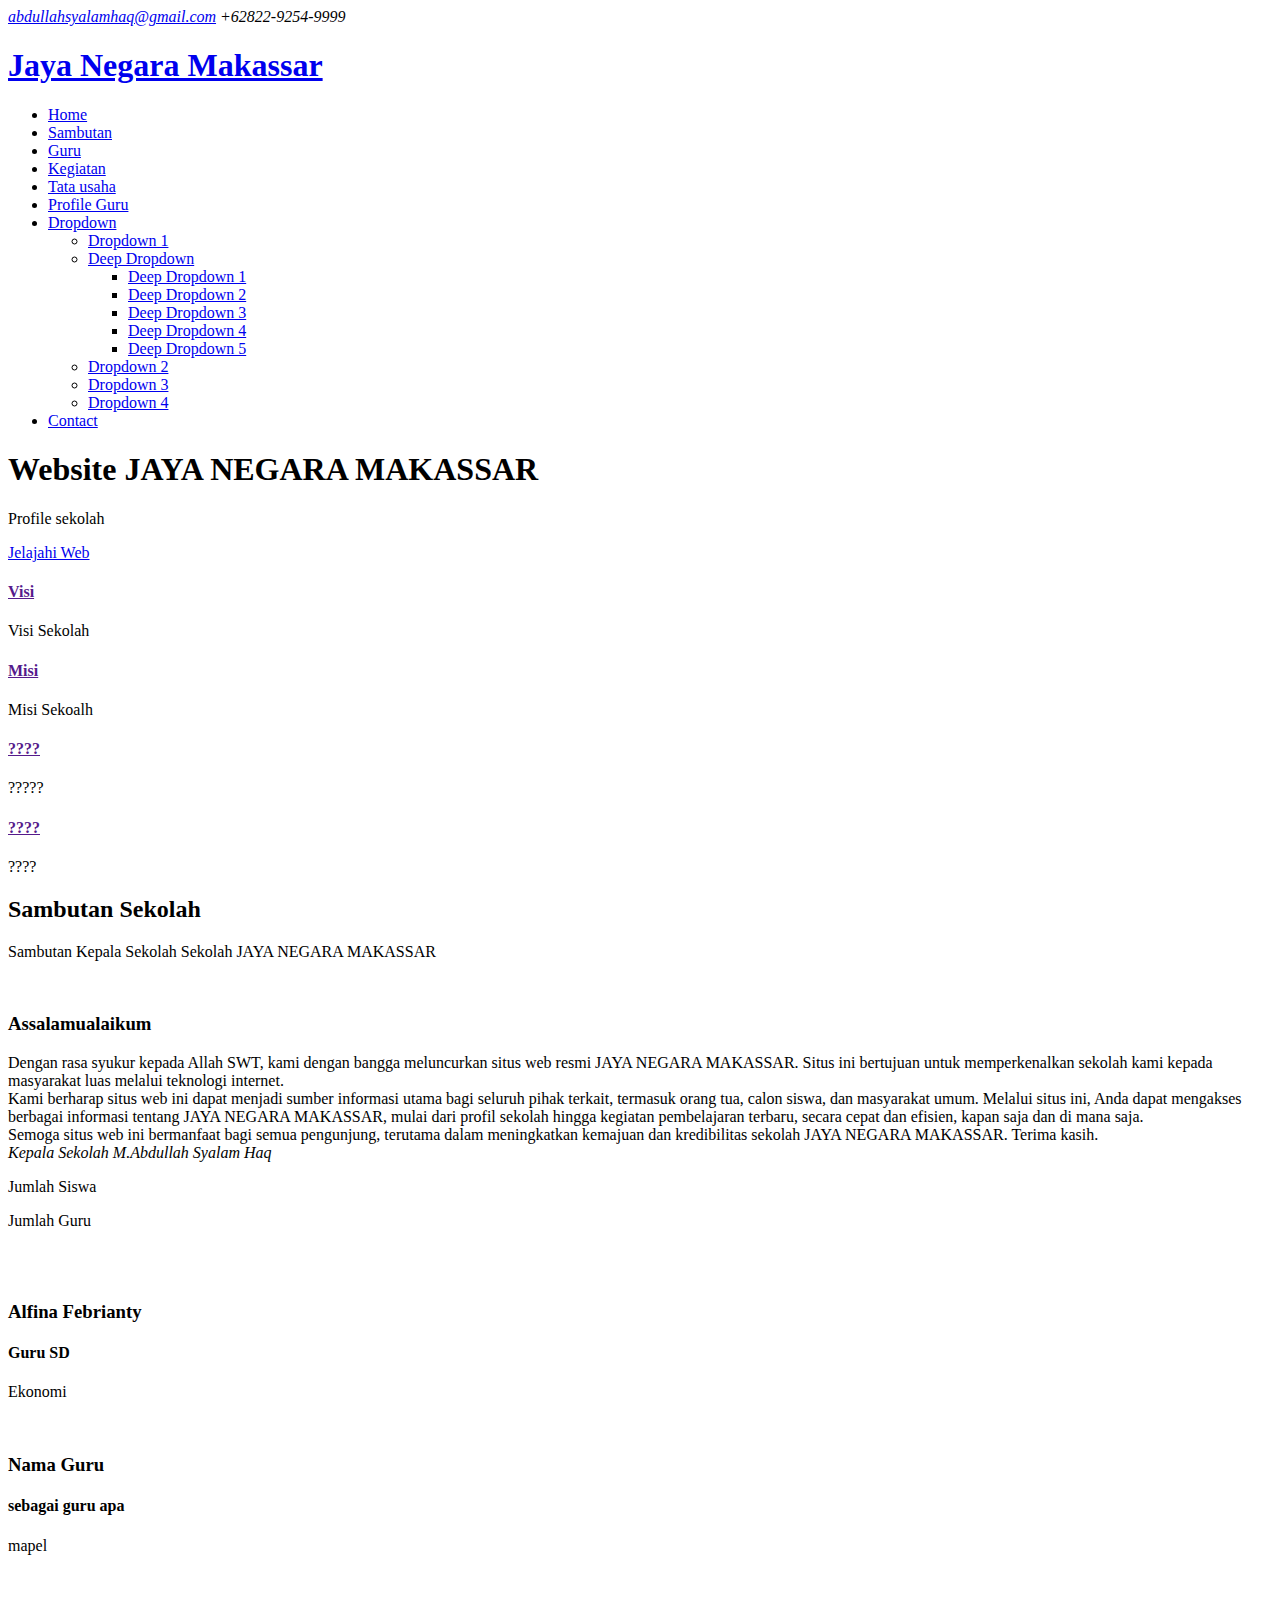
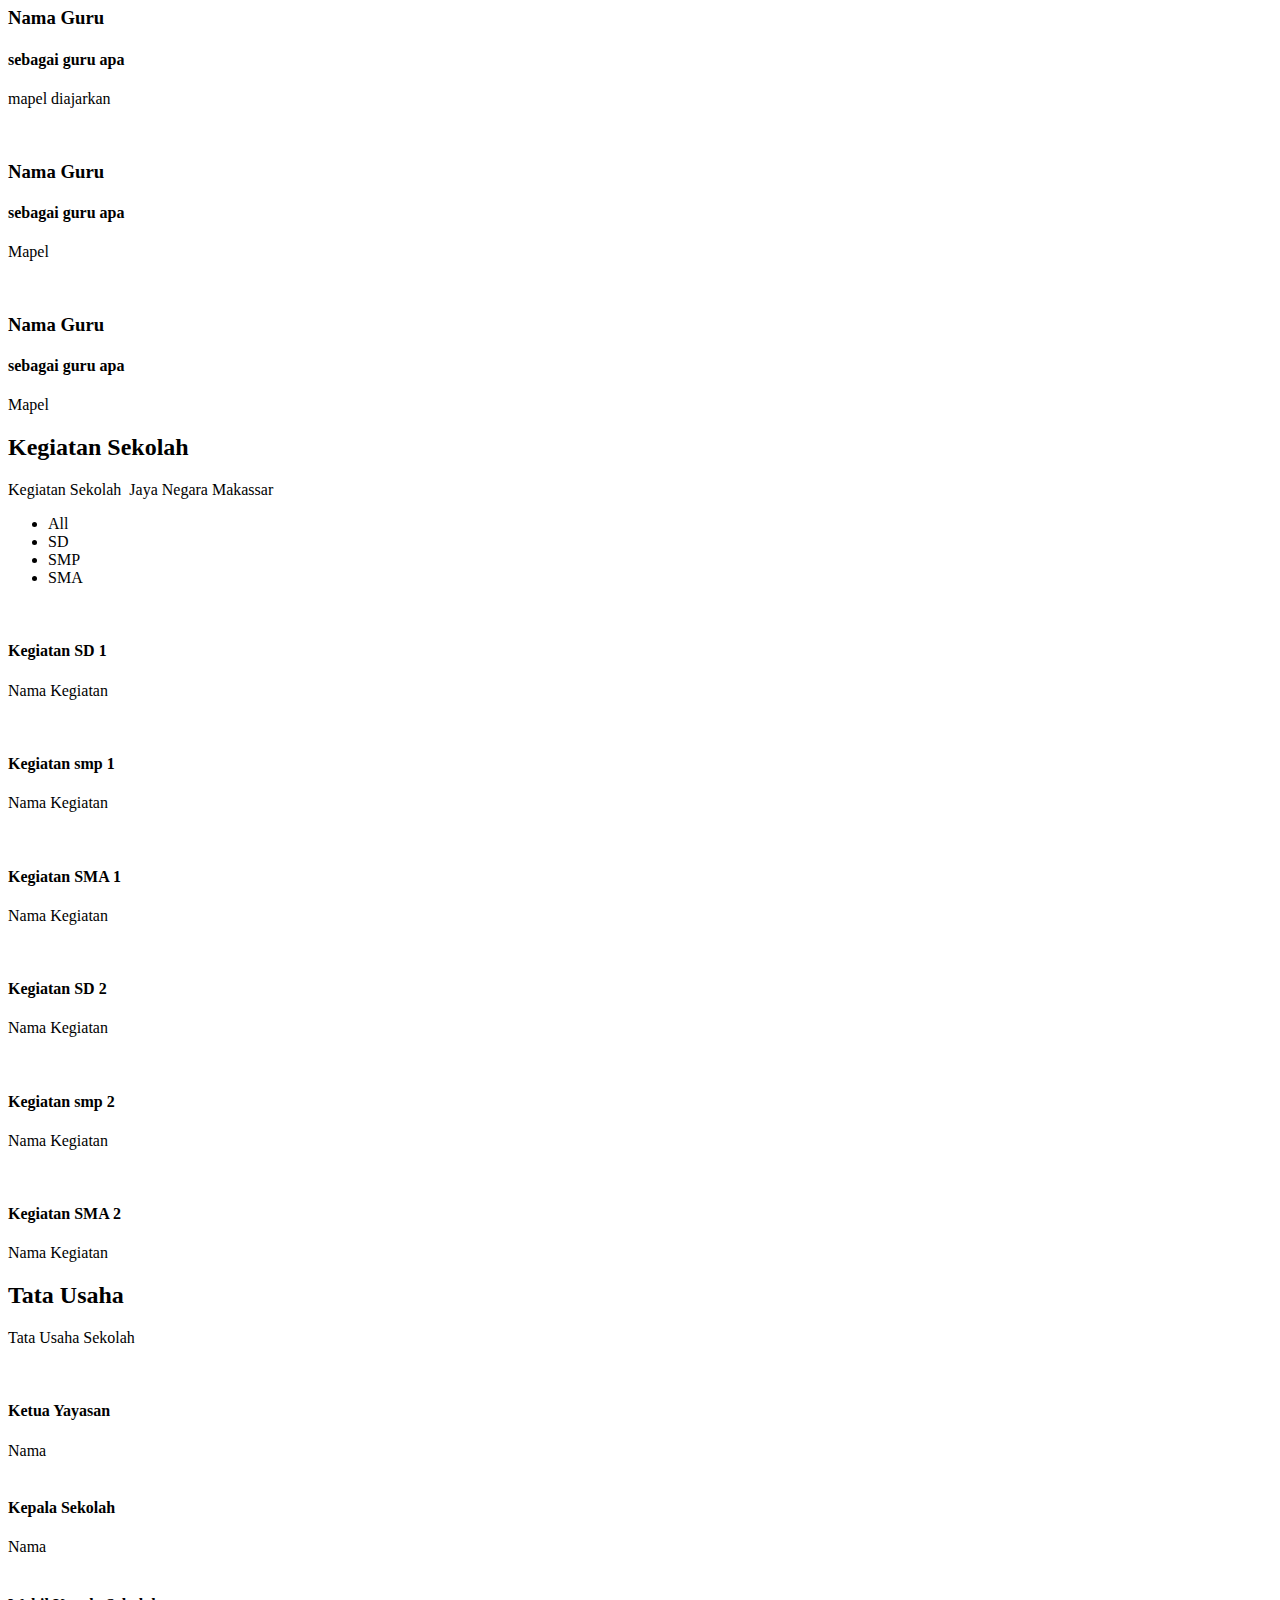
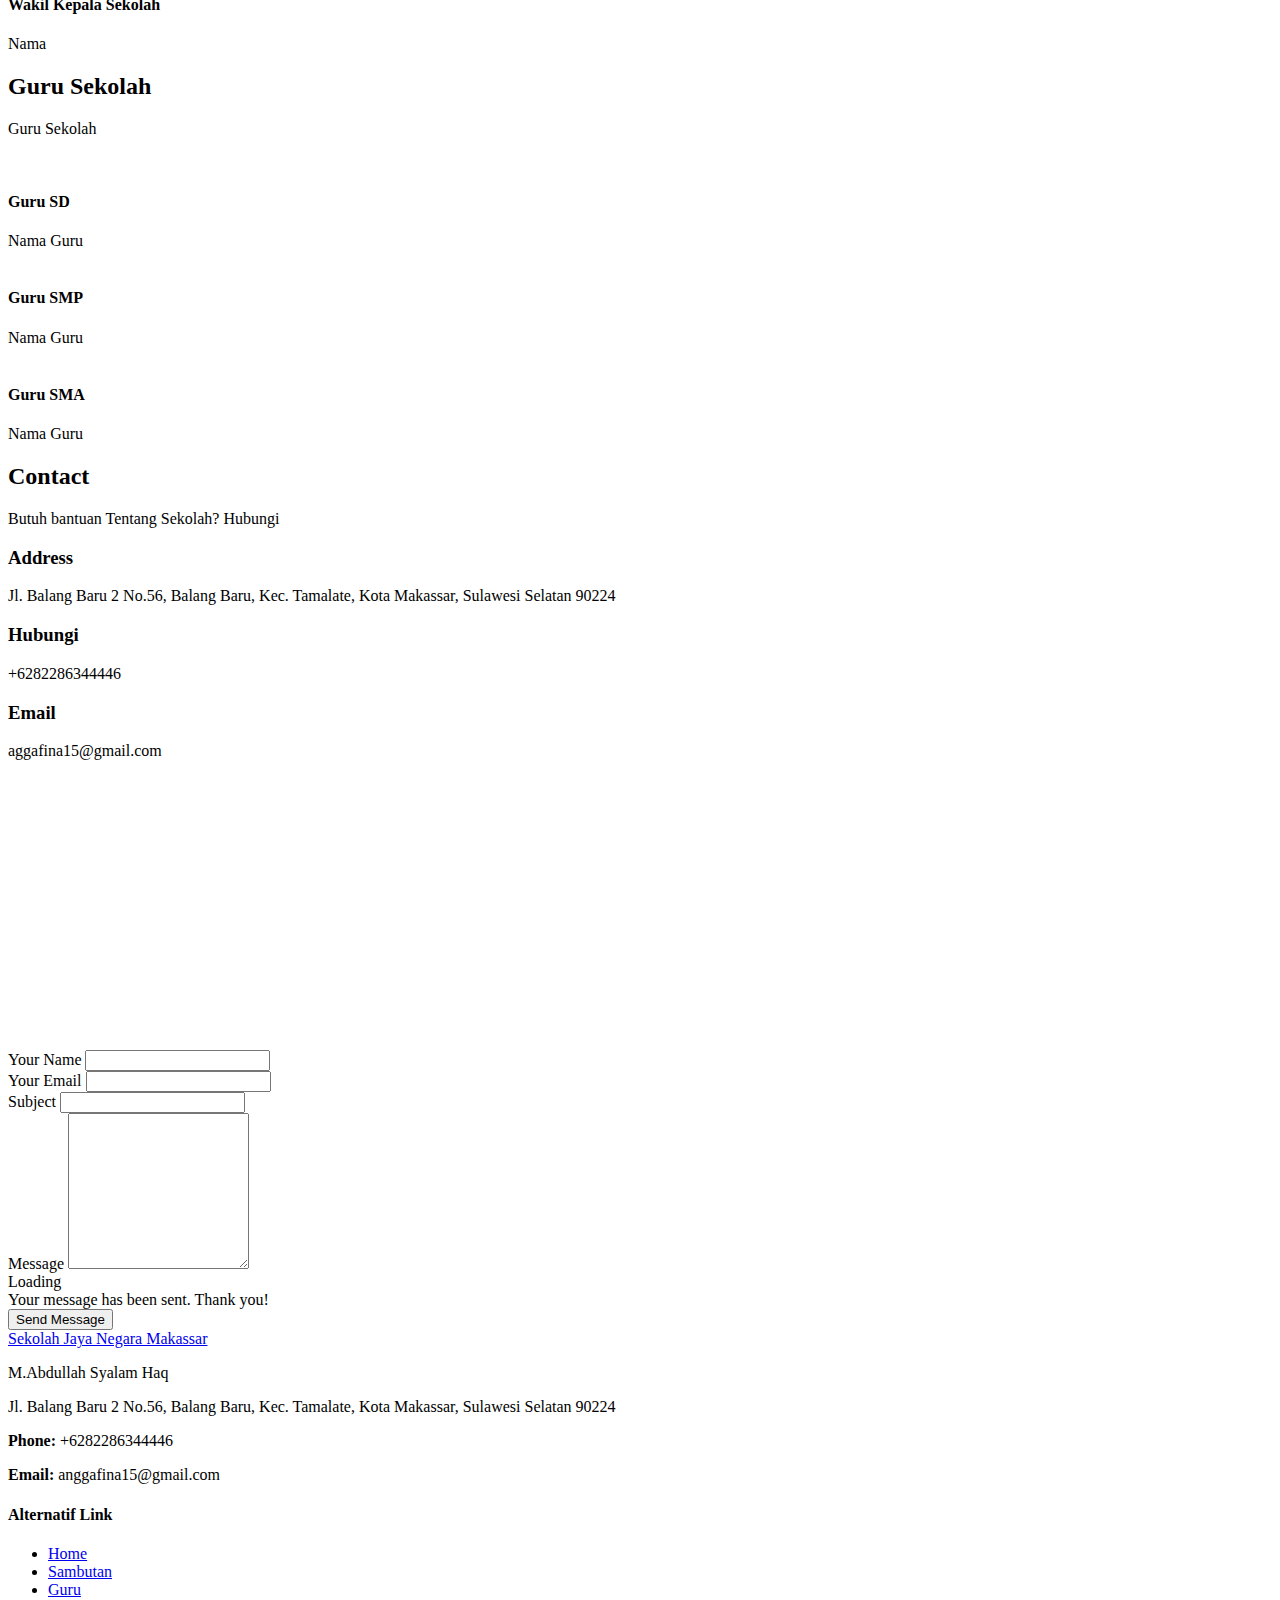
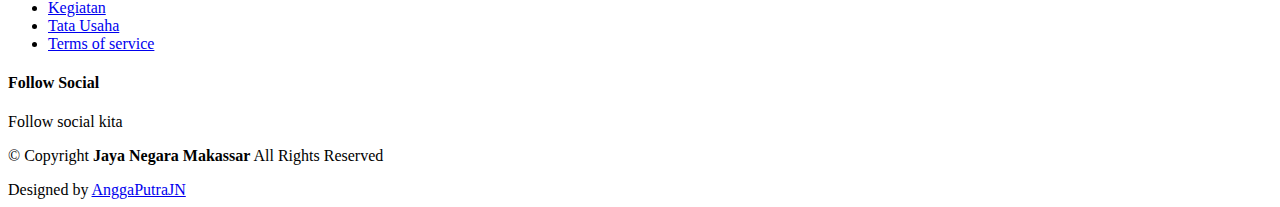
==== index.html @ d6e69dfc "index.html" ====
<!DOCTYPE html>
<html lang="en">

<head>
  <meta charset="utf-8">
  <meta content="width=device-width, initial-scale=1.0" name="viewport">
  <title>Jaya Negara Makassar</title>
  <meta name="description" content="">
  <meta name="keywords" content="">

  <!-- Favicons -->
  <link href="assets/img/favicon.png" rel="icon">
  <link href="assets/img/apple-touch-icon.png" rel="apple-touch-icon">

  <!-- Fonts -->
  <link href="https://fonts.googleapis.com" rel="preconnect">
  <link href="https://fonts.gstatic.com" rel="preconnect" crossorigin>
  <link href="https://fonts.googleapis.com/css2?family=Roboto:ital,wght@0,100;0,300;0,400;0,500;0,700;0,900;1,100;1,300;1,400;1,500;1,700;1,900&family=Open+Sans:ital,wght@0,300;0,400;0,500;0,600;0,700;0,800;1,300;1,400;1,500;1,600;1,700;1,800&family=Montserrat:ital,wght@0,100;0,200;0,300;0,400;0,500;0,600;0,700;0,800;0,900;1,100;1,200;1,300;1,400;1,500;1,600;1,700;1,800;1,900&display=swap" rel="stylesheet">

  <!-- Vendor CSS Files -->
  <link href="assets/vendor/bootstrap/css/bootstrap.min.css" rel="stylesheet">
  <link href="assets/vendor/bootstrap-icons/bootstrap-icons.css" rel="stylesheet">
  <link href="assets/vendor/aos/aos.css" rel="stylesheet">
  <link href="assets/vendor/glightbox/css/glightbox.min.css" rel="stylesheet">
  <link href="assets/vendor/swiper/swiper-bundle.min.css" rel="stylesheet">

  <!-- Main CSS File -->
  <link href="assets/css/main.css" rel="stylesheet">

  <!-- =======================================================
  * Template Name: BizLand
  * Template URL: https://bootstrapmade.com/bizland-bootstrap-business-template/
  * Updated: Aug 07 2024 with Bootstrap v5.3.3
  * Author: BootstrapMade.com
  * License: https://bootstrapmade.com/license/
  ======================================================== -->


<style>
  .jumlahorang {
    justify-content: center;
    align-items: center;
  }
</style>


</head>

<body class="index-page">

  <header id="header" class="header sticky-top">

    <div class="topbar d-flex align-items-center">
      <div class="container d-flex justify-content-center justify-content-md-between">
        <div class="contact-info d-flex align-items-center">
          <i class="bi bi-envelope d-flex align-items-center"><a href="mailto:abdullahsyalamhaq@gmail.com">abdullahsyalamhaq@gmail.com</a></i>
          <i class="bi bi-phone d-flex align-items-center ms-4"><span>+62822-9254-9999</span></i>
        </div>
        <div class="social-links d-none d-md-flex align-items-center">
          <a href="#" class="twitter"><i class="bi bi-twitter-x"></i></a>
          <a href="#" class="facebook"><i class="bi bi-facebook"></i></a>
          <a href="#" class="instagram"><i class="bi bi-instagram"></i></a>
          <a href="#" class="linkedin"><i class="bi bi-linkedin"></i></a>
        </div>
      </div>
    </div><!-- End Top Bar -->

    <div class="branding d-flex align-items-cente">

      <div class="container position-relative d-flex align-items-center justify-content-between">
        <a href="index.html" class="logo d-flex align-items-center">
          <!-- Uncomment the line below if you also wish to use an image logo -->
          <!-- <img src="assets/img/logo.png" alt=""> -->
          <h1 class="sitename">Jaya Negara Makassar</h1>
        </a>

        <nav id="navmenu" class="navmenu">
          <ul>
            <li><a href="#hero" class="active">Home</a></li>
            <li><a href="#about">Sambutan</a></li>
            <li><a href="#guru">Guru</a></li>
            <li><a href="#kegiatan">Kegiatan</a></li>
            <li><a href="#tatausaha">Tata usaha</a></li>
            <li><a href="#profileguru">Profile Guru</a></li>
            <li class="dropdown"><a href="#"><span>Dropdown</span> <i class="bi bi-chevron-down toggle-dropdown"></i></a>
              <ul>
                <li><a href="#">Dropdown 1</a></li>
                <li class="dropdown"><a href="#"><span>Deep Dropdown</span> <i class="bi bi-chevron-down toggle-dropdown"></i></a>
                  <ul>
                    <li><a href="#">Deep Dropdown 1</a></li>
                    <li><a href="#">Deep Dropdown 2</a></li>
                    <li><a href="#">Deep Dropdown 3</a></li>
                    <li><a href="#">Deep Dropdown 4</a></li>
                    <li><a href="#">Deep Dropdown 5</a></li>
                  </ul>
                </li>
                <li><a href="#">Dropdown 2</a></li>
                <li><a href="#">Dropdown 3</a></li>
                <li><a href="#">Dropdown 4</a></li>
              </ul>
            </li>
            <li><a href="#contact">Contact</a></li>
          </ul>
          <i class="mobile-nav-toggle d-xl-none bi bi-list"></i>
        </nav>

      </div>

    </div>

  </header>

  <main class="main">

    <!-- Hero Section -->
    <section id="hero" class="hero section light-background">

      <div class="container">
        <div class="row gy-4">
          <div class="col-lg-6 order-2 order-lg-1 d-flex flex-column justify-content-center" data-aos="zoom-out">
            <h1>Website <span>JAYA NEGARA MAKASSAR</span></h1>
            <p>Profile sekolah</p>
            <div class="d-flex">
              <a href="#about" class="btn-get-started">Jelajahi Web</a>
            </div>
          </div>
        </div>
      </div>

    </section><!-- /Hero Section -->

    <!-- Featured Services Section -->
    <section id="featured-services" class="featured-services section">

      <div class="container">

        <div class="row gy-4">

          <div class="col-xl-3 col-md-6 d-flex" data-aos="fade-up" data-aos-delay="100">
            <div class="service-item position-relative">
              <div class="icon"><i class="bi bi-activity icon"></i></div>
              <h4><a href="" class="stretched-link">Visi</a></h4>
              <p>Visi Sekolah</p>
            </div>
          </div><!-- End Service Item -->

          <div class="col-xl-3 col-md-6 d-flex" data-aos="fade-up" data-aos-delay="200">
            <div class="service-item position-relative">
              <div class="icon"><i class="bi bi-bounding-box-circles icon"></i></div>
              <h4><a href="" class="stretched-link">Misi</a></h4>
              <p>Misi Sekoalh</p>
            </div>
          </div><!-- End Service Item -->

          <div class="col-xl-3 col-md-6 d-flex" data-aos="fade-up" data-aos-delay="300">
            <div class="service-item position-relative">
              <div class="icon"><i class="bi bi-calendar4-week icon"></i></div>
              <h4><a href="" class="stretched-link">????</a></h4>
              <p>?????</p>
            </div>
          </div><!-- End Service Item -->

          <div class="col-xl-3 col-md-6 d-flex" data-aos="fade-up" data-aos-delay="400">
            <div class="service-item position-relative">
              <div class="icon"><i class="bi bi-broadcast icon"></i></div>
              <h4><a href="" class="stretched-link">????</a></h4>
              <p>????</p>
            </div>
          </div><!-- End Service Item -->

        </div>

      </div>

    </section><!-- /Featured Services Section -->

    <!-- About Section -->
    <section id="about" class="about section light-background">

      <!-- Section Title -->
      <div class="container section-title" data-aos="fade-up">
        <h2>Sambutan Sekolah</h2>
        <p><span>Sambutan Kepala Sekolah Sekolah</span> <span class="description-title">JAYA NEGARA MAKASSAR</span></p>
      </div><!-- End Section Title -->

      <div class="container">
 
        <div class="row gy-3">

          <div class="col-lg-6" data-aos="fade-up" data-aos-delay="100">
            <img src="assets/img/default.jpg" alt="" class="img-fluid">
          </div>

          <div class="col-lg-6 d-flex flex-column justify-content-center" data-aos="fade-up" data-aos-delay="200">
            <div class="about-content ps-0 ps-lg-3">
              <h3>Assalamualaikum</h3>
              <p class="fst-italic">
                Dengan rasa syukur kepada Allah SWT, kami dengan bangga meluncurkan situs web resmi JAYA NEGARA MAKASSAR. Situs ini bertujuan untuk memperkenalkan sekolah kami kepada masyarakat luas melalui teknologi internet.
                <br/>
                Kami berharap situs web ini dapat menjadi sumber informasi utama bagi seluruh pihak terkait, termasuk orang tua, calon siswa, dan masyarakat umum. Melalui situs ini, Anda dapat mengakses berbagai informasi tentang JAYA NEGARA MAKASSAR, mulai dari profil sekolah hingga kegiatan pembelajaran terbaru, secara cepat dan efisien, kapan saja dan di mana saja.
                <br/>
                Semoga situs web ini bermanfaat bagi semua pengunjung, terutama dalam meningkatkan kemajuan dan kredibilitas sekolah JAYA NEGARA MAKASSAR. Terima kasih.
                <br/>
                 <i>Kepala Sekolah M.Abdullah Syalam Haq</i>
              </p>
             
            </div>

          </div>
        </div>

      </div>

    </section><!-- /About Section -->


    <!-- Stats Section -->
    <section id="stats" class="stats section">
      <div class="container" data-aos="fade-up" data-aos-delay="100">

        <div class="row gy-4">
          <div class="col-lg-3 col-md-6 d-flex flex-column align-items-center">
            <i class="bi bi-person-circle"></i>
            <div class="stats-item">
              <span data-purecounter-start="0" data-purecounter-end="0" data-purecounter-duration="1" class="purecounter"></span>
              <p>Jumlah Siswa</p>
            </div>
          </div><!-- End Stats Item -->

          <div class="col-lg-3 col-md-6 d-flex flex-column align-items-center">
            <i class="bi bi-person-circle"></i>
            <div class="stats-item">
              <span data-purecounter-start="0" data-purecounter-end="15" data-purecounter-duration="1" class="purecounter"></span>
              <p>Jumlah Guru</p>
            </div>
          </div><!-- End Stats Item -->

        </div>
      </div>
    </section>
    
    <!-- /Stats Section -->


    
    <!-- guru Section -->
    <section id="guru" class="guru section">
    <!-- Testimonials Section -->
    <section id="testimonials" class="testimonials section dark-background">

      <img src="assets/img/testimonials-bg.jpg" class="testimonials-bg" alt="">

      <div class="container" data-aos="fade-up" data-aos-delay="100">

        <div class="swiper init-swiper">
          <script type="application/json" class="swiper-config">
            {
              "loop": true,
              "speed": 600,
              "autoplay": {
                "delay": 5000
              },
              "slidesPerView": "auto",
              "pagination": {
                "el": ".swiper-pagination",
                "type": "bullets",
                "clickable": true
              }
            }
          </script>
          <div class="swiper-wrapper">

            <div class="swiper-slide">
              <div class="testimonial-item">
                <img src="assets/img/testimonials/default.jpg" class="testimonial-img" alt="">
                <h3>Alfina Febrianty</h3>
                <h4>Guru SD</h4>
                <div class="stars">
                  <i class="bi bi-star-fill"></i><i class="bi bi-star-fill"></i><i class="bi bi-star-fill"></i><i class="bi bi-star-fill"></i><i class="bi bi-star-fill"></i>
                </div>
                <p>
                  <i class="bi bi-quote quote-icon-left"></i>
                  <span>Ekonomi</span>
                  <i class="bi bi-quote quote-icon-right"></i>
                </p>
              </div>
            </div><!-- End testimonial item -->

            <div class="swiper-slide">
              <div class="testimonial-item">
                <img src="assets/img/testimonials/default.jpg" class="testimonial-img" alt="">
                <h3>Nama Guru</h3>
                <h4>sebagai guru apa</h4>
                <div class="stars">
                  <i class="bi bi-star-fill"></i><i class="bi bi-star-fill"></i><i class="bi bi-star-fill"></i><i class="bi bi-star-fill"></i><i class="bi bi-star-fill"></i>
                </div>
                <p>
                  <i class="bi bi-quote quote-icon-left"></i>
                  <span>mapel</span>
                  <i class="bi bi-quote quote-icon-right"></i>
                </p>
              </div>
            </div><!-- End testimonial item -->

            <div class="swiper-slide">
              <div class="testimonial-item">
                <img src="assets/img/testimonials/default.jpg" class="testimonial-img" alt="">
                <h3>Nama Guru</h3>
                <h4>sebagai guru apa</h4>
                <div class="stars">
                  <i class="bi bi-star-fill"></i><i class="bi bi-star-fill"></i><i class="bi bi-star-fill"></i><i class="bi bi-star-fill"></i><i class="bi bi-star-fill"></i>
                </div>
                <p>
                  <i class="bi bi-quote quote-icon-left"></i>
                  <span>mapel diajarkan</span>
                  <i class="bi bi-quote quote-icon-right"></i>
                </p>
              </div>
            </div><!-- End testimonial item -->

            <div class="swiper-slide">
              <div class="testimonial-item">
                <img src="assets/img/testimonials/default.jpg" class="testimonial-img" alt="">
                <h3>Nama Guru</h3>
                <h4>sebagai guru apa</h4>
                <div class="stars">
                  <i class="bi bi-star-fill"></i><i class="bi bi-star-fill"></i><i class="bi bi-star-fill"></i><i class="bi bi-star-fill"></i><i class="bi bi-star-fill"></i>
                </div>
                <p>
                  <i class="bi bi-quote quote-icon-left"></i>
                  <span>Mapel</span>
                  <i class="bi bi-quote quote-icon-right"></i>
                </p>
              </div>
            </div><!-- End testimonial item -->

            <div class="swiper-slide">
              <div class="testimonial-item">
                <img src="assets/img/testimonials/default.jpg" class="testimonial-img" alt="">
                <h3>Nama Guru</h3>
                <h4>sebagai guru apa</h4>
                <div class="stars">
                  <i class="bi bi-star-fill"></i><i class="bi bi-star-fill"></i><i class="bi bi-star-fill"></i><i class="bi bi-star-fill"></i><i class="bi bi-star-fill"></i>
                </div>
                <p>
                  <i class="bi bi-quote quote-icon-left"></i>
                  <span>Mapel</span>
                  <i class="bi bi-quote quote-icon-right"></i>
                </p>
              </div>
            </div><!-- End testimonial item -->

          </div>
          <div class="swiper-pagination"></div>
        </div>

      </div>

    </section>
    
  </section>
    <!-- /Testimonials Section -->

    <!-- Portfolio Section -->
    <section id="kegiatan" class="portfolio section">

      <!-- Section Title -->
      <div class="container section-title" data-aos="fade-up">
        <h2>Kegiatan Sekolah</h2>
        <p><span>Kegiatan Sekolah&nbsp;</span> <span class="description-title">Jaya Negara Makassar</span></p>
      </div><!-- End Section Title -->

      <div class="container">

        <div class="isotope-layout" data-default-filter="*" data-layout="masonry" data-sort="original-order">

          <ul class="portfolio-filters isotope-filters" data-aos="fade-up" data-aos-delay="100">
            <li data-filter="*" class="filter-active">All</li>
            <li data-filter=".filter-app">SD</li>
            <li data-filter=".filter-product">SMP</li>
            <li data-filter=".filter-branding">SMA</li>
          </ul><!-- End Portfolio Filters -->

          <div class="row gy-4 isotope-container" data-aos="fade-up" data-aos-delay="200">

            <div class="col-lg-4 col-md-6 portfolio-item isotope-item filter-app">
              <img src="assets/img/masonry-portfolio/sd1.jpg" class="img-fluid" alt="">
              <div class="portfolio-info">
                <h4>Kegiatan SD 1</h4>
                <p>Nama Kegiatan</p>
                <a href="assets/img/masonry-portfolio/sd1.jpg" title="Kegiatan 1" data-gallery="portfolio-gallery-app" class="glightbox preview-link"><i class="bi bi-zoom-in"></i></a>
              </div>
            </div><!-- End Portfolio Item -->

            <div class="col-lg-4 col-md-6 portfolio-item isotope-item filter-product">
              <img src="assets/img/masonry-portfolio/smp1.jpg" class="img-fluid" alt="">
              <div class="portfolio-info">
                <h4>Kegiatan smp 1</h4>
                <p>Nama Kegiatan</p>
                <a href="assets/img/masonry-portfolio/smp1.jpg" title="Kegiatan smp 1" data-gallery="portfolio-gallery-product" class="glightbox preview-link"><i class="bi bi-zoom-in"></i></a>
              </div>
            </div><!-- End Portfolio Item -->

            <div class="col-lg-4 col-md-6 portfolio-item isotope-item filter-branding">
              <img src="assets/img/masonry-portfolio/sma1.jpg" class="img-fluid" alt="">
              <div class="portfolio-info">
                <h4>Kegiatan SMA  1</h4>
                <p>Nama Kegiatan</p>
                <a href="assets/img/masonry-portfolio/sma1.jpg" title="Kegiatan SMA 1" data-gallery="portfolio-gallery-branding" class="glightbox preview-link"><i class="bi bi-zoom-in"></i></a>
              </div>
            </div><!-- End Portfolio Item -->

            <div class="col-lg-4 col-md-6 portfolio-item isotope-item filter-app">
              <img src="assets/img/masonry-portfolio/sd2.jpg" class="img-fluid" alt="">
              <div class="portfolio-info">
                <h4>Kegiatan SD 2</h4>
                <p>Nama Kegiatan</p>
                <a href="assets/img/masonry-portfolio/sd2.jpg" title="Kegiatan 2" data-gallery="portfolio-gallery-app" class="glightbox preview-link"><i class="bi bi-zoom-in"></i></a>
              </div>
            </div><!-- End Portfolio Item -->

            <div class="col-lg-4 col-md-6 portfolio-item isotope-item filter-product">
              <img src="assets/img/masonry-portfolio/smp2.jpg" class="img-fluid" alt="">
              <div class="portfolio-info">
                <h4>Kegiatan smp 2</h4>
                <p>Nama Kegiatan</p>
                <a href="assets/img/masonry-portfolio/smp2.jpg" title="Kegiatan smp 2" data-gallery="portfolio-gallery-product" class="glightbox preview-link"><i class="bi bi-zoom-in"></i></a>
              </div>
            </div><!-- End Portfolio Item -->

            <div class="col-lg-4 col-md-6 portfolio-item isotope-item filter-branding">
              <img src="assets/img/masonry-portfolio/sma2.jpg" class="img-fluid" alt="">
              <div class="portfolio-info">
                <h4>Kegiatan SMA 2</h4>
                <p>Nama Kegiatan</p>
                <a href="assets/img/masonry-portfolio/sma2.jpg" title="Kegiatan SMA 2" data-gallery="portfolio-gallery-branding" class="glightbox preview-link"><i class="bi bi-zoom-in"></i></a>
              </div>
            </div>
            
            
            <!-- End Portfolio Item -->

          </div><!-- End Portfolio Container -->

        </div>

      </div>

    </section><!-- /Portfolio Section -->

    <!-- tata usaha Section -->
    <section id="tatausaha" class="team section light-background">

      <!-- Section Title -->
      <div class="container section-title" data-aos="fade-up">
        <h2>Tata Usaha</h2>
        <p><span>Tata Usaha</span> <span class="description-title">Sekolah</span></p>
      </div><!-- End Section Title -->

      <div class="container fluid">
        <div class="row gy-4">
          <div class="col-lg-3 col-md-6 d-flex align-items-stretch" data-aos="fade-up" data-aos-delay="100">
            <div class="team-member">
              <div class="member-img">
                <img src="assets/img/team/default.jpg" class="img-fluid" alt="">
                <div class="social">
                  <a href=""><i class="bi bi-twitter-x"></i></a>
                  <a href=""><i class="bi bi-facebook"></i></a>
                  <a href=""><i class="bi bi-instagram"></i></a>
                  <a href=""><i class="bi bi-linkedin"></i></a>
                </div>
              </div>
              <div class="member-info">
                <h4>Ketua Yayasan</h4>
                <span>Nama</span>
              </div>
            </div>
          </div><!-- End Team Member -->
          <div class="col-lg-3 col-md-6 d-flex align-items-stretch" data-aos="fade-up" data-aos-delay="100">
            <div class="team-member">
              <div class="member-img">
                <img src="assets/img/team/default.jpg" class="img-fluid" alt="">
                <div class="social">
                  <a href=""><i class="bi bi-twitter-x"></i></a>
                  <a href=""><i class="bi bi-facebook"></i></a>
                  <a href=""><i class="bi bi-instagram"></i></a>
                  <a href=""><i class="bi bi-linkedin"></i></a>
                </div>
              </div>
              <div class="member-info">
                <h4>Kepala Sekolah</h4>
                <span>Nama</span>
              </div>
            </div>
          </div><!-- End Team Member -->

          <div class="col-lg-3 col-md-6 d-flex align-items-stretch" data-aos="fade-up" data-aos-delay="200">
            <div class="team-member">
              <div class="member-img">
                <img src="assets/img/team/default.jpg" class="img-fluid" alt="">
                <div class="social">
                  <a href=""><i class="bi bi-twitter-x"></i></a>
                  <a href=""><i class="bi bi-facebook"></i></a>
                  <a href=""><i class="bi bi-instagram"></i></a>
                  <a href=""><i class="bi bi-linkedin"></i></a>
                </div>
              </div>
              <div class="member-info">
                <h4>Wakil Kepala Sekolah</h4>
                <span>Nama</span>
              </div>
            </div>
          </div><!-- End Team Member -->

        </div>

      </div>

    </section><!-- /tata usaha Section -->



<!-- Guru Sekolah Section -->
<section id="profileguru" class="guruprofile section light-background mt-5">

  <!-- Section Title -->
  <div class="container section-title" data-aos="fade-up">
    <h2>Guru Sekolah</h2>
    <p><span>Guru</span> <span class="description-title">Sekolah</span></p>
  </div><!-- End Section Title -->

  <div class="container fluid">
    <div class="row gy-4">
      <div class="col-lg-3 col-md-6 d-flex align-items-stretch" data-aos="fade-up" data-aos-delay="100">
        <div class="guruprofile-member">
          <div class="member-img">
            <img src="assets/img/team/default.jpg" class="img-fluid" alt="">
            <div class="social">
              <a href=""><i class="bi bi-twitter-x"></i></a>
              <a href=""><i class="bi bi-facebook"></i></a>
              <a href=""><i class="bi bi-instagram"></i></a>
              <a href=""><i class="bi bi-linkedin"></i></a>
            </div>
          </div>
          <div class="member-info">
            <h4>Guru SD</h4>
            <span>Nama Guru</span>
          </div>
        </div>
      </div><!-- End profileguru Member -->
      <div class="col-lg-3 col-md-6 d-flex align-items-stretch" data-aos="fade-up" data-aos-delay="100">
        <div class="guruprofile-member">
          <div class="member-img">
            <img src="assets/img/team/default.jpg" class="img-fluid" alt="">
            <div class="social">
              <a href=""><i class="bi bi-twitter-x"></i></a>
              <a href=""><i class="bi bi-facebook"></i></a>
              <a href=""><i class="bi bi-instagram"></i></a>
              <a href=""><i class="bi bi-linkedin"></i></a>
            </div>
          </div>
          <div class="member-info">
            <h4>Guru SMP</h4>
            <span>Nama Guru</span>
          </div>
        </div>
      </div><!-- End profileguru Member -->

      <div class="col-lg-3 col-md-6 d-flex align-items-stretch" data-aos="fade-up" data-aos-delay="200">
        <div class="guruprofile-member">
          <div class="member-img">
            <img src="assets/img/team/default.jpg" class="img-fluid" alt="">
            <div class="social">
              <a href=""><i class="bi bi-twitter-x"></i></a>
              <a href=""><i class="bi bi-facebook"></i></a>
              <a href=""><i class="bi bi-instagram"></i></a>
              <a href=""><i class="bi bi-linkedin"></i></a>
            </div>
          </div>
          <div class="member-info">
            <h4>Guru SMA</h4>
            <span>Nama Guru</span>
          </div>
        </div>
      </div><!-- End profileguru Member -->

    </div>

  </div>

</section><!-- /Guru Sekolah Section -->



    <!-- Contact Section -->
    <section id="contact" class="contact section">

      <!-- Section Title -->
      <div class="container section-title" data-aos="fade-up">
        <h2>Contact</h2>
        <p><span>Butuh bantuan Tentang Sekolah?</span> <span class="description-title">Hubungi</span></p>
      </div><!-- End Section Title -->

      <div class="container" data-aos="fade-up" data-aos-delay="100">

        <div class="row gy-4">

          <div class="col-lg-5">

            <div class="info-wrap">
              <div class="info-item d-flex" data-aos="fade-up" data-aos-delay="200">
                <i class="bi bi-geo-alt flex-shrink-0"></i>
                <div>
                  <h3>Address</h3>
                  <p>Jl. Balang Baru 2 No.56, Balang Baru, Kec. Tamalate, Kota Makassar,
                    Sulawesi Selatan 90224</p>
                </div>
              </div><!-- End Info Item -->

              <div class="info-item d-flex" data-aos="fade-up" data-aos-delay="300">
                <i class="bi bi-telephone flex-shrink-0"></i>
                <div>
                  <h3>Hubungi</h3>
                  <p>+6282286344446</p>
                </div>
              </div><!-- End Info Item -->

              <div class="info-item d-flex" data-aos="fade-up" data-aos-delay="400">
                <i class="bi bi-envelope flex-shrink-0"></i>
                <div>
                  <h3>Email</h3>
                  <p>aggafina15@gmail.com</p>
                </div>
              </div><!-- End Info Item -->

              <iframe src="https://www.google.com/maps/embed?pb=!1m18!1m12!1m3!1d3973.504610456196!2d119.40819597408239!3d-5.183051552299693!2m3!1f0!2f0!3f0!3m2!1i1024!2i768!4f13.1!3m3!1m2!1s0x2dbf1d83c0ed5af1%3A0xd3112f2d0287fd9!2sJl.%20Balang%20Baru%202%20No.56%2C%20Balang%20Baru%2C%20Kec.%20Tamalate%2C%20Kota%20Makassar%2C%20Sulawesi%20Selatan%2090224!5e0!3m2!1sid!2sid!4v1723186303199!5m2!1sid!2sid" frameborder="0" style="border:0; width: 100%; height: 270px;" allowfullscreen="" loading="lazy" referrerpolicy="no-referrer-when-downgrade"></iframe>
            </div>
          </div>

          <div class="col-lg-7">
            <form action="forms/contact.php" method="post" class="php-email-form" data-aos="fade-up" data-aos-delay="200">
              <div class="row gy-4">

                <div class="col-md-6">
                  <label for="name-field" class="pb-2">Your Name</label>
                  <input type="text" name="name" id="name-field" class="form-control" required="">
                </div>

                <div class="col-md-6">
                  <label for="email-field" class="pb-2">Your Email</label>
                  <input type="email" class="form-control" name="email" id="email-field" required="">
                </div>

                <div class="col-md-12">
                  <label for="subject-field" class="pb-2">Subject</label>
                  <input type="text" class="form-control" name="subject" id="subject-field" required="">
                </div>

                <div class="col-md-12">
                  <label for="message-field" class="pb-2">Message</label>
                  <textarea class="form-control" name="message" rows="10" id="message-field" required=""></textarea>
                </div>

                <div class="col-md-12 text-center">
                  <div class="loading">Loading</div>
                  <div class="error-message"></div>
                  <div class="sent-message">Your message has been sent. Thank you!</div>

                  <button type="submit">Send Message</button>
                </div>

              </div>
            </form>
          </div><!-- End Contact Form -->

        </div>

      </div>

    </section><!-- /Contact Section -->

  </main>

  <footer id="footer" class="footer">


    <div class="container footer-top">
      <div class="row gy-4">
        <div class="col-lg-4 col-md-6 footer-about">
          <a href="index.html" class="d-flex align-items-center">
            <span class="sitename">Sekolah Jaya Negara Makassar</span>
          </a>
          <div class="footer-contact pt-3">
            <p>M.Abdullah Syalam Haq</p>
            <p>Jl. Balang Baru 2 No.56, Balang Baru, Kec. Tamalate, Kota Makassar,
              Sulawesi Selatan 90224</p>
            <p class="mt-3"><strong>Phone:</strong> <span>+6282286344446</span></p>
            <p><strong>Email:</strong> <span>anggafina15@gmail.com</span></p>
          </div>
        </div>

        <div class="col-lg-2 col-md-3 footer-links">
          <h4>Alternatif Link</h4>
          <ul>
            <li><i class="bi bi-chevron-right"></i> <a href="#">Home</a></li>
            <li><i class="bi bi-chevron-right"></i> <a href="#About">Sambutan</a></li>
            <li><i class="bi bi-chevron-right"></i> <a href="#guru">Guru</a></li>
            <li><i class="bi bi-chevron-right"></i> <a href="#kegiatan">Kegiatan</a></li>
            <li><i class="bi bi-chevron-right"></i> <a href="#tatausaha">Tata Usaha</a></li>
            <li><i class="bi bi-chevron-right"></i> <a href="#">Terms of service</a></li>
          </ul>
        </div>


        <div class="col-lg-4 col-md-12">
          <h4>Follow Social</h4>
          <p>Follow social kita</p>
          <div class="social-links d-flex">
            <a href=""><i class="bi bi-twitter-x"></i></a>
            <a href=""><i class="bi bi-facebook"></i></a>
            <a href=""><i class="bi bi-instagram"></i></a>
            <a href=""><i class="bi bi-linkedin"></i></a>
          </div>
        </div>

      </div>
    </div>

    <div class="container copyright text-center mt-4">
      <p>© <span>Copyright</span> <strong class="px-1 sitename">Jaya Negara Makassar</strong> <span>All Rights Reserved</span></p>
      <div class="credits">
        <!-- All the links in the footer should remain intact. -->
        <!-- You can delete the links only if you've purchased the pro version. -->
        <!-- Licensing information: https://bootstrapmade.com/license/ -->
        <!-- Purchase the pro version with working PHP/AJAX contact form: [buy-url] -->
        Designed by <a href="#">AnggaPutraJN</a>
      </div>
    </div>

  </footer>

  <!-- Scroll Top -->
  <a href="#" id="scroll-top" class="scroll-top d-flex align-items-center justify-content-center"><i class="bi bi-arrow-up-short"></i></a>

  <!-- Preloader -->
  <div id="preloader">
    <div></div>
    <div></div>
    <div></div>
    <div></div>
  </div>

  <!-- Vendor JS Files -->
  <script src="assets/vendor/bootstrap/js/bootstrap.bundle.min.js"></script>
  <script src="assets/vendor/php-email-form/validate.js"></script>
  <script src="assets/vendor/aos/aos.js"></script>
  <script src="assets/vendor/glightbox/js/glightbox.min.js"></script>
  <script src="assets/vendor/waypoints/noframework.waypoints.js"></script>
  <script src="assets/vendor/purecounter/purecounter_vanilla.js"></script>
  <script src="assets/vendor/swiper/swiper-bundle.min.js"></script>
  <script src="assets/vendor/imagesloaded/imagesloaded.pkgd.min.js"></script>
  <script src="assets/vendor/isotope-layout/isotope.pkgd.min.js"></script>

  <!-- Main JS File -->
  <script src="assets/js/main.js"></script>

</body>

</html>
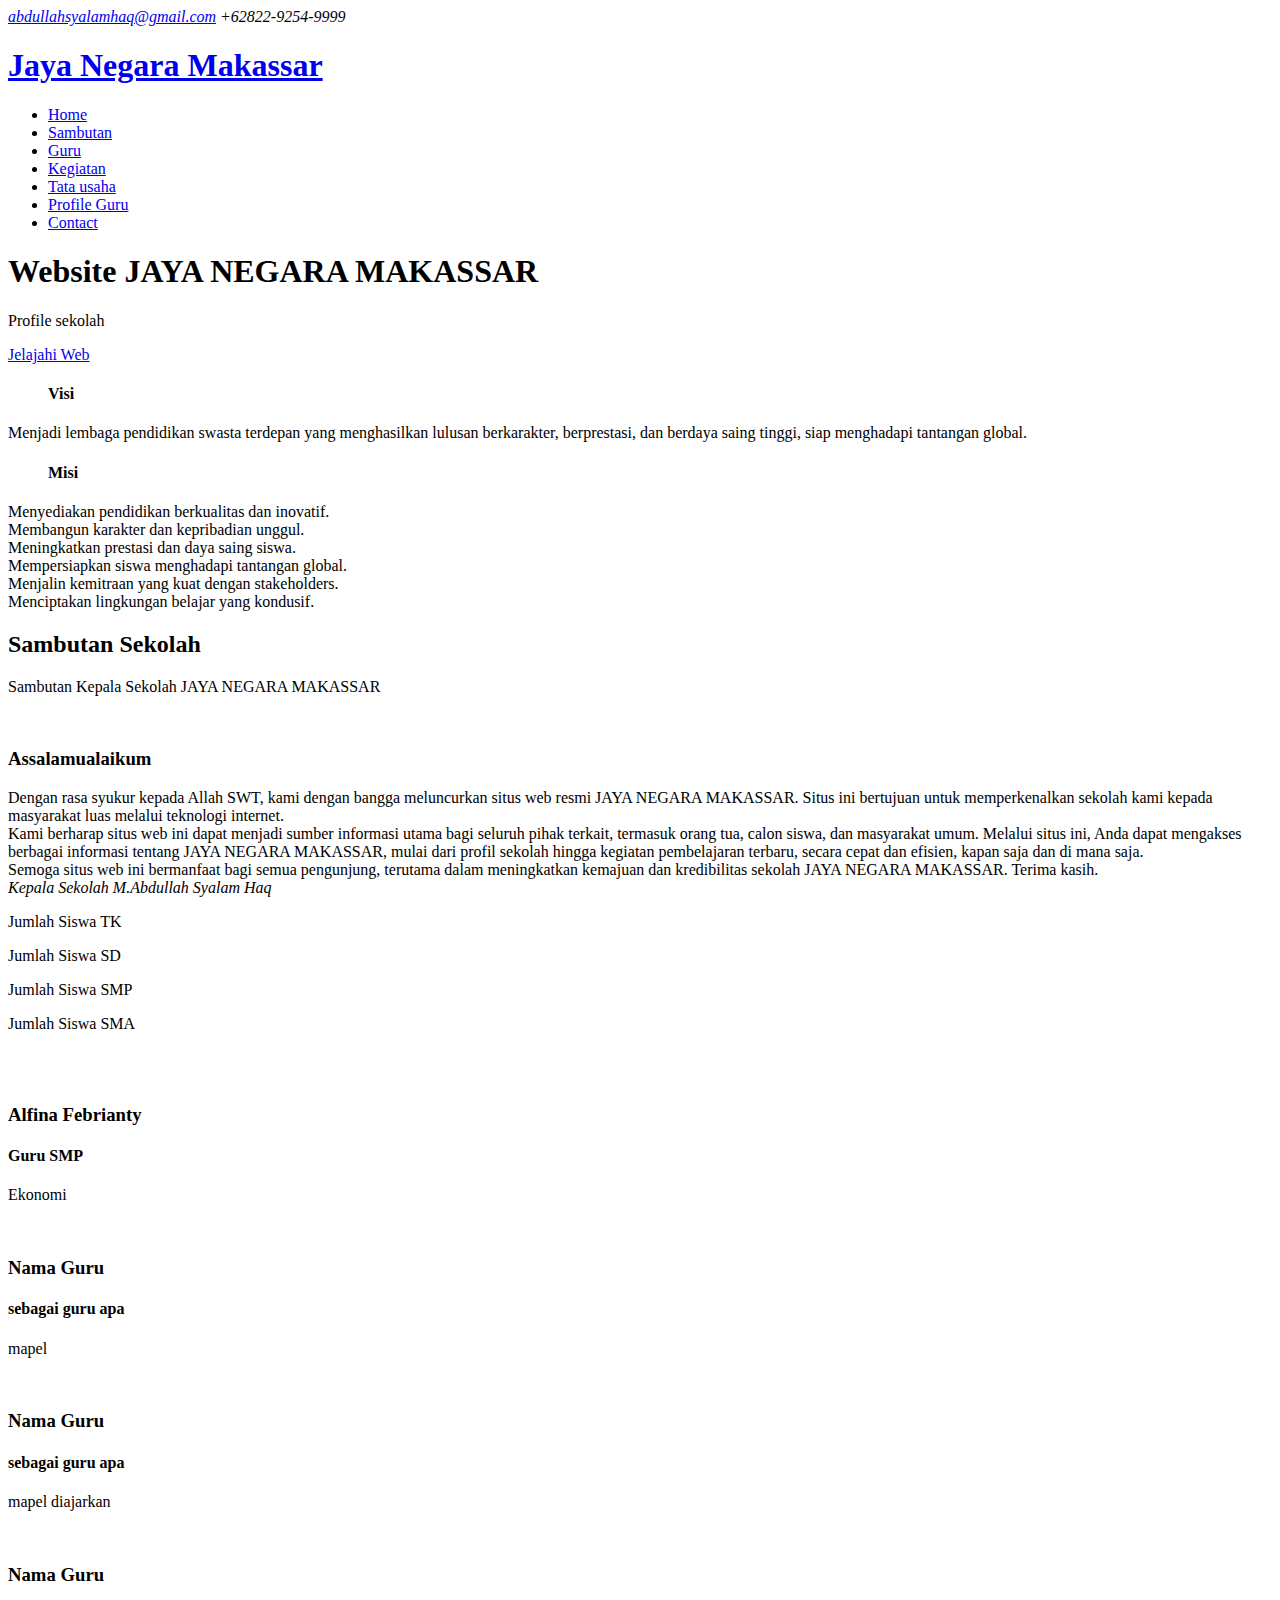
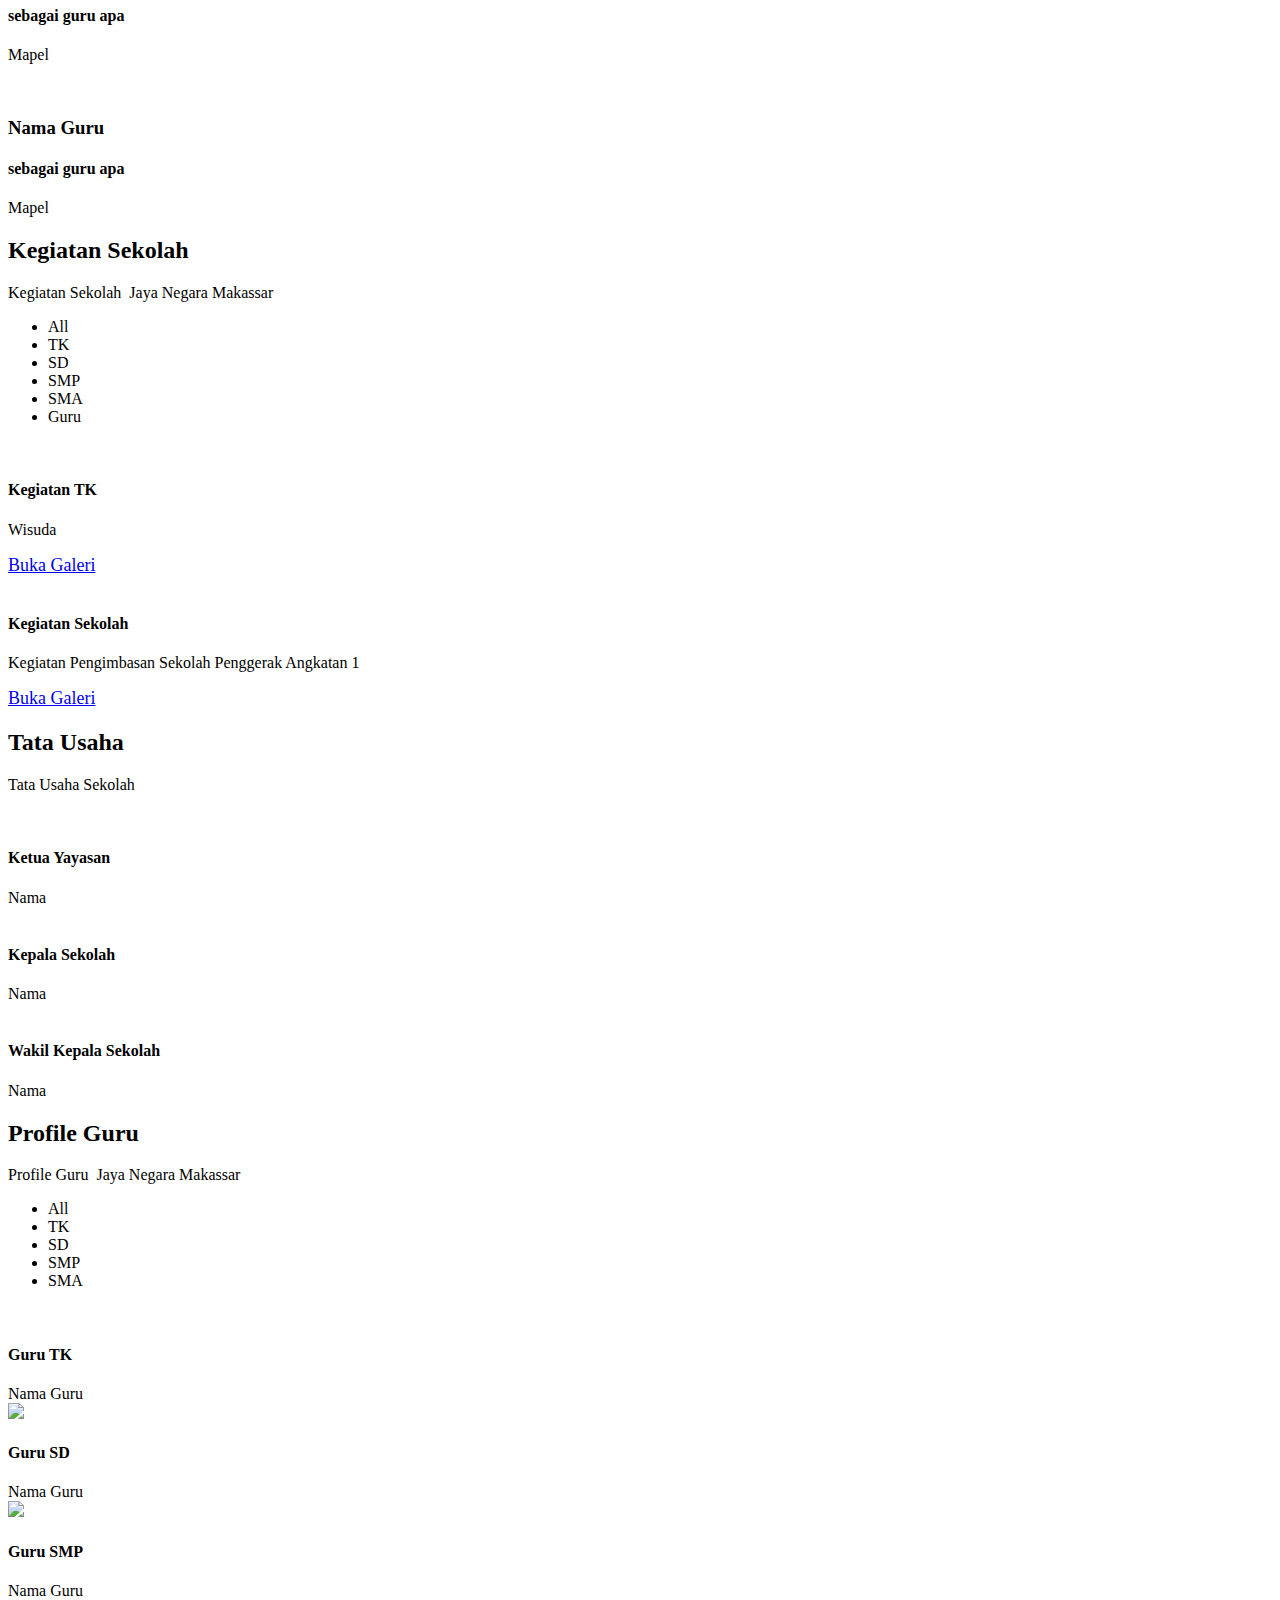
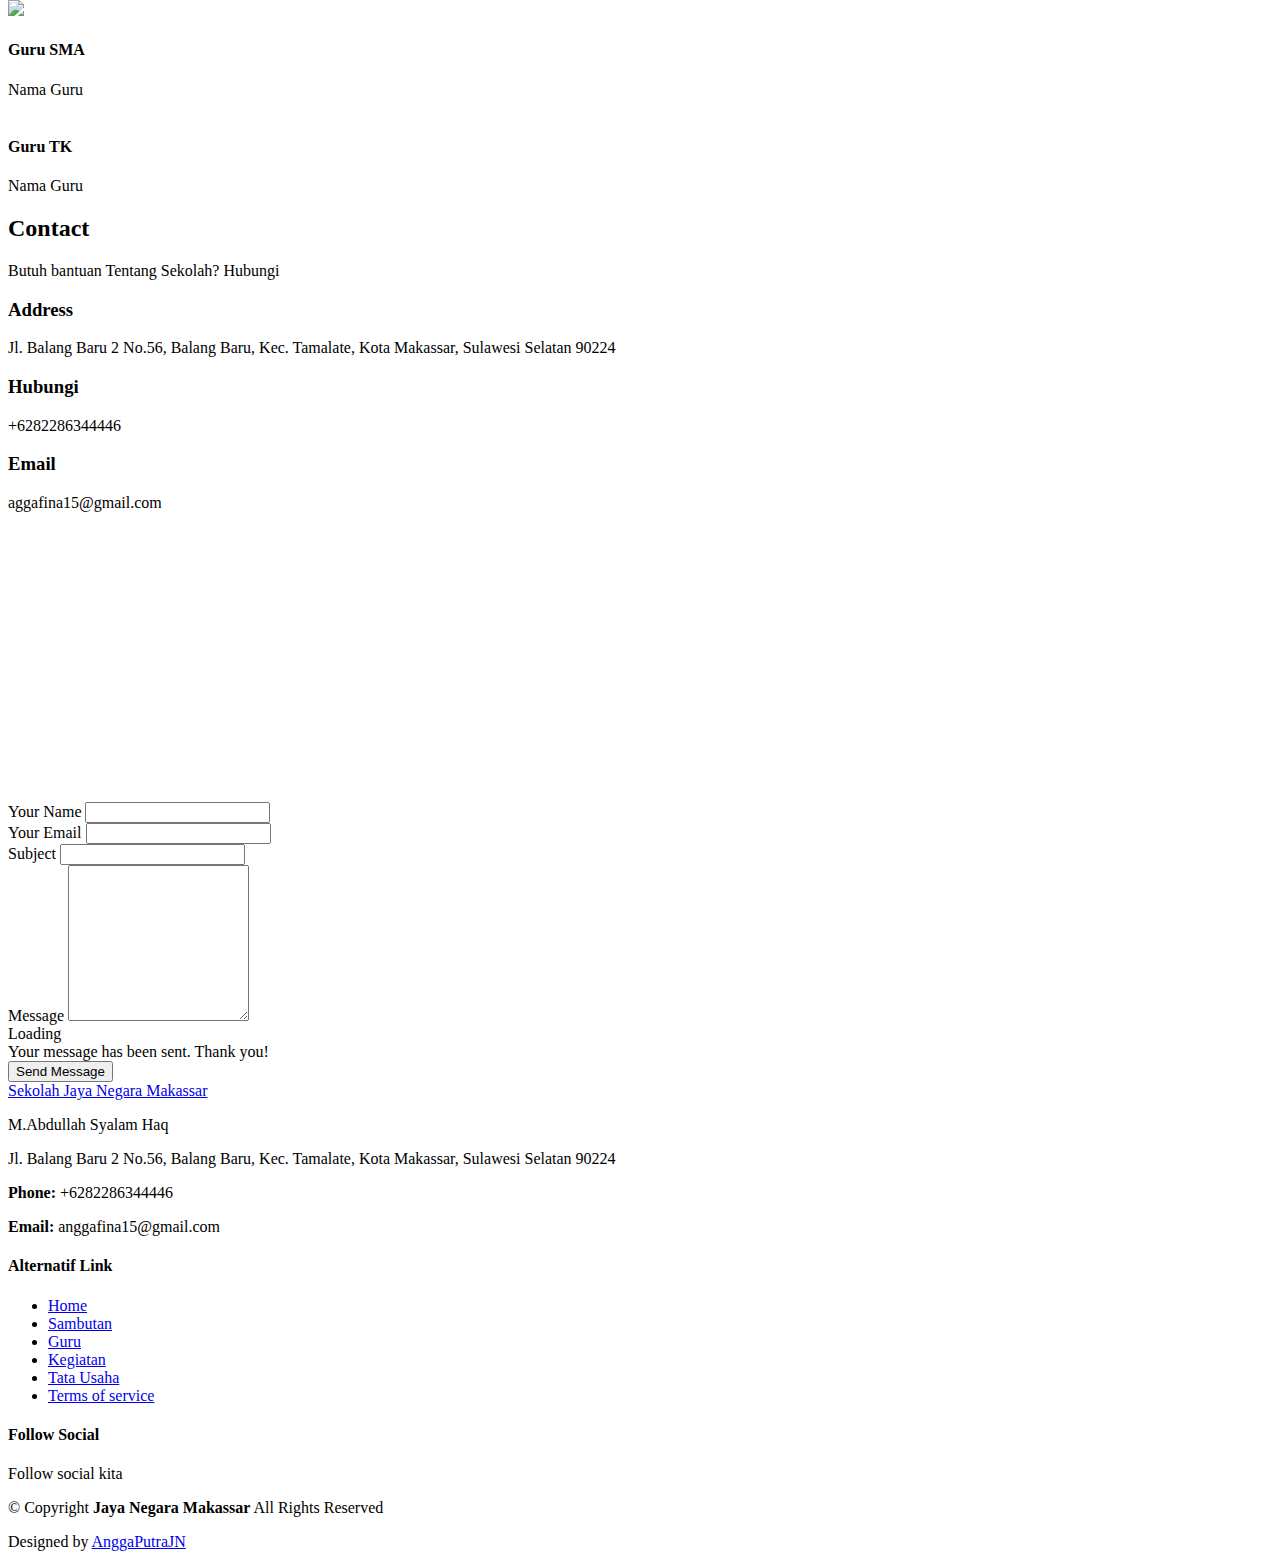
==== commit ea599702: "index.html" ====
--- a/index.html
+++ b/index.html
@@ -26,6 +26,10 @@
 
   <!-- Main CSS File -->
   <link href="assets/css/main.css" rel="stylesheet">
+
+
+  <!--Bootstrap CSS-->
+  
 
   <!-- =======================================================
   * Template Name: BizLand
@@ -41,6 +45,20 @@
     justify-content: center;
     align-items: center;
   }
+
+  .visi {
+    justify-content: center;
+    align-items: center;
+  }
+  
+  .misi {
+
+    justify-content: center;
+    align-items: center;
+  }
+  .galerikegiatan {
+    font-size: large;
+  }
 </style>
 
 
@@ -76,29 +94,12 @@
 
         <nav id="navmenu" class="navmenu">
           <ul>
-            <li><a href="#hero" class="active">Home</a></li>
+            <li><a href="#" class="active">Home</a></li>
             <li><a href="#about">Sambutan</a></li>
             <li><a href="#guru">Guru</a></li>
             <li><a href="#kegiatan">Kegiatan</a></li>
             <li><a href="#tatausaha">Tata usaha</a></li>
             <li><a href="#profileguru">Profile Guru</a></li>
-            <li class="dropdown"><a href="#"><span>Dropdown</span> <i class="bi bi-chevron-down toggle-dropdown"></i></a>
-              <ul>
-                <li><a href="#">Dropdown 1</a></li>
-                <li class="dropdown"><a href="#"><span>Deep Dropdown</span> <i class="bi bi-chevron-down toggle-dropdown"></i></a>
-                  <ul>
-                    <li><a href="#">Deep Dropdown 1</a></li>
-                    <li><a href="#">Deep Dropdown 2</a></li>
-                    <li><a href="#">Deep Dropdown 3</a></li>
-                    <li><a href="#">Deep Dropdown 4</a></li>
-                    <li><a href="#">Deep Dropdown 5</a></li>
-                  </ul>
-                </li>
-                <li><a href="#">Dropdown 2</a></li>
-                <li><a href="#">Dropdown 3</a></li>
-                <li><a href="#">Dropdown 4</a></li>
-              </ul>
-            </li>
             <li><a href="#contact">Contact</a></li>
           </ul>
           <i class="mobile-nav-toggle d-xl-none bi bi-list"></i>
@@ -136,37 +137,28 @@
 
         <div class="row gy-4">
 
-          <div class="col-xl-3 col-md-6 d-flex" data-aos="fade-up" data-aos-delay="100">
+          <div class="visi col-xl-3 col-md-6 d-flex" data-aos="fade-up" data-aos-delay="100">
             <div class="service-item position-relative">
               <div class="icon"><i class="bi bi-activity icon"></i></div>
-              <h4><a href="" class="stretched-link">Visi</a></h4>
-              <p>Visi Sekolah</p>
+              <h4><ul>Visi</h4>
+              <p>Menjadi lembaga pendidikan swasta terdepan yang menghasilkan lulusan berkarakter, berprestasi, dan berdaya saing tinggi, siap menghadapi tantangan global.</p>
+            
             </div>
           </div><!-- End Service Item -->
 
-          <div class="col-xl-3 col-md-6 d-flex" data-aos="fade-up" data-aos-delay="200">
+          <div class="misi col-xl-3 col-md-6 d-flex" data-aos="fade-up" data-aos-delay="200">
             <div class="service-item position-relative">
               <div class="icon"><i class="bi bi-bounding-box-circles icon"></i></div>
-              <h4><a href="" class="stretched-link">Misi</a></h4>
-              <p>Misi Sekoalh</p>
-            </div>
-          </div><!-- End Service Item -->
-
-          <div class="col-xl-3 col-md-6 d-flex" data-aos="fade-up" data-aos-delay="300">
-            <div class="service-item position-relative">
-              <div class="icon"><i class="bi bi-calendar4-week icon"></i></div>
-              <h4><a href="" class="stretched-link">????</a></h4>
-              <p>?????</p>
-            </div>
-          </div><!-- End Service Item -->
-
-          <div class="col-xl-3 col-md-6 d-flex" data-aos="fade-up" data-aos-delay="400">
-            <div class="service-item position-relative">
-              <div class="icon"><i class="bi bi-broadcast icon"></i></div>
-              <h4><a href="" class="stretched-link">????</a></h4>
-              <p>????</p>
-            </div>
-          </div><!-- End Service Item -->
+              <h4><ul>Misi</h4>
+              <p><li>Menyediakan pendidikan berkualitas dan inovatif.</li>
+                <li>Membangun karakter dan kepribadian unggul.</li>
+                <li>Meningkatkan prestasi dan daya saing siswa.</li>
+                <li>Mempersiapkan siswa menghadapi tantangan global.</li>
+              <li>Menjalin kemitraan yang kuat dengan stakeholders.</li>
+            <li>Menciptakan lingkungan belajar yang kondusif.</li></p></ul>
+            </div>
+          </div><!-- End Service Item --> 
+
 
         </div>
 
@@ -180,7 +172,7 @@
       <!-- Section Title -->
       <div class="container section-title" data-aos="fade-up">
         <h2>Sambutan Sekolah</h2>
-        <p><span>Sambutan Kepala Sekolah Sekolah</span> <span class="description-title">JAYA NEGARA MAKASSAR</span></p>
+        <p><span>Sambutan Kepala Sekolah</span> <span class="description-title">JAYA NEGARA MAKASSAR</span></p>
       </div><!-- End Section Title -->
 
       <div class="container">
@@ -217,28 +209,38 @@
     <!-- Stats Section -->
     <section id="stats" class="stats section">
       <div class="container" data-aos="fade-up" data-aos-delay="100">
-
         <div class="row gy-4">
           <div class="col-lg-3 col-md-6 d-flex flex-column align-items-center">
             <i class="bi bi-person-circle"></i>
             <div class="stats-item">
               <span data-purecounter-start="0" data-purecounter-end="0" data-purecounter-duration="1" class="purecounter"></span>
-              <p>Jumlah Siswa</p>
+              <p>Jumlah Siswa TK</p>
             </div>
           </div><!-- End Stats Item -->
-
           <div class="col-lg-3 col-md-6 d-flex flex-column align-items-center">
             <i class="bi bi-person-circle"></i>
             <div class="stats-item">
               <span data-purecounter-start="0" data-purecounter-end="15" data-purecounter-duration="1" class="purecounter"></span>
-              <p>Jumlah Guru</p>
+              <p>Jumlah Siswa SD</p>
             </div>
           </div><!-- End Stats Item -->
-
+          <div class="col-lg-3 col-md-6 d-flex flex-column align-items-center">
+            <i class="bi bi-person-circle"></i>
+            <div class="stats-item">
+              <span data-purecounter-start="0" data-purecounter-end="15" data-purecounter-duration="1" class="purecounter"></span>
+              <p>Jumlah Siswa SMP</p>
+            </div>
+          </div><!-- End Stats Item -->
+          <div class="col-lg-3 col-md-6 d-flex flex-column align-items-center">
+            <i class="bi bi-person-circle"></i>
+            <div class="stats-item">
+              <span data-purecounter-start="0" data-purecounter-end="15" data-purecounter-duration="1" class="purecounter"></span>
+              <p>Jumlah Siswa SMA</p>
+            </div>
+          </div><!-- End Stats Item -->
         </div>
       </div>
     </section>
-    
     <!-- /Stats Section -->
 
 
@@ -274,7 +276,7 @@
               <div class="testimonial-item">
                 <img src="assets/img/testimonials/default.jpg" class="testimonial-img" alt="">
                 <h3>Alfina Febrianty</h3>
-                <h4>Guru SD</h4>
+                <h4>Guru SMP</h4>
                 <div class="stars">
                   <i class="bi bi-star-fill"></i><i class="bi bi-star-fill"></i><i class="bi bi-star-fill"></i><i class="bi bi-star-fill"></i><i class="bi bi-star-fill"></i>
                 </div>
@@ -363,89 +365,42 @@
 
     <!-- Portfolio Section -->
     <section id="kegiatan" class="portfolio section">
-
       <!-- Section Title -->
       <div class="container section-title" data-aos="fade-up">
         <h2>Kegiatan Sekolah</h2>
         <p><span>Kegiatan Sekolah&nbsp;</span> <span class="description-title">Jaya Negara Makassar</span></p>
       </div><!-- End Section Title -->
-
       <div class="container">
-
         <div class="isotope-layout" data-default-filter="*" data-layout="masonry" data-sort="original-order">
-
           <ul class="portfolio-filters isotope-filters" data-aos="fade-up" data-aos-delay="100">
             <li data-filter="*" class="filter-active">All</li>
+            <li data-filter=".filter-tk">TK</li>
             <li data-filter=".filter-app">SD</li>
             <li data-filter=".filter-product">SMP</li>
             <li data-filter=".filter-branding">SMA</li>
+            <li data-filter=".filter-guru">Guru</li>
           </ul><!-- End Portfolio Filters -->
-
           <div class="row gy-4 isotope-container" data-aos="fade-up" data-aos-delay="200">
-
-            <div class="col-lg-4 col-md-6 portfolio-item isotope-item filter-app">
-              <img src="assets/img/masonry-portfolio/sd1.jpg" class="img-fluid" alt="">
+            <div class="col-lg-4 col-md-6 portfolio-item isotope-item filter-tk">
+              <img src="https://i.ibb.co.com/4ppGBQz/IMG20240610094141.jpg" class="img-fluid" alt="">
               <div class="portfolio-info">
-                <h4>Kegiatan SD 1</h4>
-                <p>Nama Kegiatan</p>
-                <a href="assets/img/masonry-portfolio/sd1.jpg" title="Kegiatan 1" data-gallery="portfolio-gallery-app" class="glightbox preview-link"><i class="bi bi-zoom-in"></i></a>
+                <h4>Kegiatan TK</h4>
+                <p>Wisuda</p>
+                <a href="kegiatanwisudatk.html#kegiatan" title="More Details" class="details-link"><div class="galerikegiatan">Buka Galeri</div></a>
               </div>
             </div><!-- End Portfolio Item -->
-
-            <div class="col-lg-4 col-md-6 portfolio-item isotope-item filter-product">
-              <img src="assets/img/masonry-portfolio/smp1.jpg" class="img-fluid" alt="">
+            <div class="col-lg-4 col-md-6 portfolio-item isotope-item filter-guru">
+              <img src="https://i.ibb.co.com/4mzdP3h/kegiatan1.jpg" class="img-fluid" alt="">
               <div class="portfolio-info">
-                <h4>Kegiatan smp 1</h4>
-                <p>Nama Kegiatan</p>
-                <a href="assets/img/masonry-portfolio/smp1.jpg" title="Kegiatan smp 1" data-gallery="portfolio-gallery-product" class="glightbox preview-link"><i class="bi bi-zoom-in"></i></a>
-              </div>
-            </div><!-- End Portfolio Item -->
-
-            <div class="col-lg-4 col-md-6 portfolio-item isotope-item filter-branding">
-              <img src="assets/img/masonry-portfolio/sma1.jpg" class="img-fluid" alt="">
-              <div class="portfolio-info">
-                <h4>Kegiatan SMA  1</h4>
-                <p>Nama Kegiatan</p>
-                <a href="assets/img/masonry-portfolio/sma1.jpg" title="Kegiatan SMA 1" data-gallery="portfolio-gallery-branding" class="glightbox preview-link"><i class="bi bi-zoom-in"></i></a>
-              </div>
-            </div><!-- End Portfolio Item -->
-
-            <div class="col-lg-4 col-md-6 portfolio-item isotope-item filter-app">
-              <img src="assets/img/masonry-portfolio/sd2.jpg" class="img-fluid" alt="">
-              <div class="portfolio-info">
-                <h4>Kegiatan SD 2</h4>
-                <p>Nama Kegiatan</p>
-                <a href="assets/img/masonry-portfolio/sd2.jpg" title="Kegiatan 2" data-gallery="portfolio-gallery-app" class="glightbox preview-link"><i class="bi bi-zoom-in"></i></a>
-              </div>
-            </div><!-- End Portfolio Item -->
-
-            <div class="col-lg-4 col-md-6 portfolio-item isotope-item filter-product">
-              <img src="assets/img/masonry-portfolio/smp2.jpg" class="img-fluid" alt="">
-              <div class="portfolio-info">
-                <h4>Kegiatan smp 2</h4>
-                <p>Nama Kegiatan</p>
-                <a href="assets/img/masonry-portfolio/smp2.jpg" title="Kegiatan smp 2" data-gallery="portfolio-gallery-product" class="glightbox preview-link"><i class="bi bi-zoom-in"></i></a>
-              </div>
-            </div><!-- End Portfolio Item -->
-
-            <div class="col-lg-4 col-md-6 portfolio-item isotope-item filter-branding">
-              <img src="assets/img/masonry-portfolio/sma2.jpg" class="img-fluid" alt="">
-              <div class="portfolio-info">
-                <h4>Kegiatan SMA 2</h4>
-                <p>Nama Kegiatan</p>
-                <a href="assets/img/masonry-portfolio/sma2.jpg" title="Kegiatan SMA 2" data-gallery="portfolio-gallery-branding" class="glightbox preview-link"><i class="bi bi-zoom-in"></i></a>
-              </div>
-            </div>
-            
-            
+                <h4>Kegiatan Sekolah</h4>
+                <p>Kegiatan Pengimbasan Sekolah Penggerak Angkatan 1</p>
+                <a href="kegiatansekolahguru.html#kegiatan" title="More Details" class="details-link"><div class="galerikegiatan">Buka Galeri</div></a>
+              </div>
+            </div>
             <!-- End Portfolio Item -->
-
           </div><!-- End Portfolio Container -->
-
-        </div>
-
-      </div>
-
+        </div>
+      </div>
     </section><!-- /Portfolio Section -->
 
     <!-- tata usaha Section -->
@@ -519,82 +474,73 @@
     </section><!-- /tata usaha Section -->
 
 
-
-<!-- Guru Sekolah Section -->
-<section id="profileguru" class="guruprofile section light-background mt-5">
-
+<!-- guruprofile Section -->
+<section id="profileguru" class="guruprofile section">
   <!-- Section Title -->
   <div class="container section-title" data-aos="fade-up">
-    <h2>Guru Sekolah</h2>
-    <p><span>Guru</span> <span class="description-title">Sekolah</span></p>
+    <h2>Profile Guru</h2>
+    <p><span>Profile Guru&nbsp;</span> <span class="description-title">Jaya Negara Makassar</span></p>
   </div><!-- End Section Title -->
-
-  <div class="container fluid">
-    <div class="row gy-4">
-      <div class="col-lg-3 col-md-6 d-flex align-items-stretch" data-aos="fade-up" data-aos-delay="100">
-        <div class="guruprofile-member">
-          <div class="member-img">
-            <img src="assets/img/team/default.jpg" class="img-fluid" alt="">
-            <div class="social">
-              <a href=""><i class="bi bi-twitter-x"></i></a>
-              <a href=""><i class="bi bi-facebook"></i></a>
-              <a href=""><i class="bi bi-instagram"></i></a>
-              <a href=""><i class="bi bi-linkedin"></i></a>
-            </div>
-          </div>
-          <div class="member-info">
-            <h4>Guru SD</h4>
-            <span>Nama Guru</span>
-          </div>
-        </div>
-      </div><!-- End profileguru Member -->
-      <div class="col-lg-3 col-md-6 d-flex align-items-stretch" data-aos="fade-up" data-aos-delay="100">
-        <div class="guruprofile-member">
-          <div class="member-img">
-            <img src="assets/img/team/default.jpg" class="img-fluid" alt="">
-            <div class="social">
-              <a href=""><i class="bi bi-twitter-x"></i></a>
-              <a href=""><i class="bi bi-facebook"></i></a>
-              <a href=""><i class="bi bi-instagram"></i></a>
-              <a href=""><i class="bi bi-linkedin"></i></a>
-            </div>
-          </div>
-          <div class="member-info">
-            <h4>Guru SMP</h4>
-            <span>Nama Guru</span>
-          </div>
-        </div>
-      </div><!-- End profileguru Member -->
-
-      <div class="col-lg-3 col-md-6 d-flex align-items-stretch" data-aos="fade-up" data-aos-delay="200">
-        <div class="guruprofile-member">
-          <div class="member-img">
-            <img src="assets/img/team/default.jpg" class="img-fluid" alt="">
-            <div class="social">
-              <a href=""><i class="bi bi-twitter-x"></i></a>
-              <a href=""><i class="bi bi-facebook"></i></a>
-              <a href=""><i class="bi bi-instagram"></i></a>
-              <a href=""><i class="bi bi-linkedin"></i></a>
-            </div>
-          </div>
-          <div class="member-info">
-            <h4>Guru SMA</h4>
-            <span>Nama Guru</span>
-          </div>
-        </div>
-      </div><!-- End profileguru Member -->
-
+  <div class="container">
+    <div class="isotope-layout" data-default-filter="*" data-layout="masonry" data-sort="original-order">
+      <ul class="guruprofile-filters isotope-filters" data-aos="fade-up" data-aos-delay="100">
+        <li data-filter="*" class="filter-active">All</li>
+        <li data-filter=".filter-tk">TK</li>
+        <li data-filter=".filter-sd">SD</li>
+        <li data-filter=".filter-smp">SMP</li>
+        <li data-filter=".filter-sma">SMA</li>
+      </ul><!-- End guruprofile Filters -->
+      <div class="row gy-4 isotope-container" data-aos="fade-up" data-aos-delay="200">
+     
+        <div class="col-lg-4 col-md-6 guruprofile-item isotope-item filter-tk">
+          <img src="assets/img/default.jpg" class="img-fluid" alt="">
+                <div class="member-info">
+                  <h4>Guru TK</h4>
+                  <span>Nama Guru</span>
+                </div>
+              </div>
+                <!-- End guruprofile Item -->
+        <div class="col-lg-4 col-md-6 guruprofile-item isotope-item filter-sd">
+          <img src="assets/img/default.jpg" class="img-fluid">
+                <div class="member-info">
+                  <h4>Guru SD</h4>
+                  <span>Nama Guru</span>
+                </div>
+              </div>
+                <!-- End guruprofile Item -->
+        <div class="col-lg-4 col-md-6 guruprofile-item isotope-item filter-smp">
+          <img src="assets/img/default.jpg" class="img-fluid">
+                <div class="member-info">
+                  <h4>Guru SMP</h4>
+                  <span>Nama Guru</span>
+                </div>
+              </div>
+                <!-- End guruprofile Item -->
+        <div class="col-lg-4 col-md-6 guruprofile-item isotope-item filter-sma">
+          <img src="assets/img/default.jpg" class="img-fluid">
+                <div class="member-info">
+                  <h4>Guru SMA</h4>
+                  <span>Nama Guru</span>
+                </div>
+              </div>
+                <!-- End guruprofile Item -->
+        <div class="col-lg-4 col-md-6 guruprofile-item isotope-item filter-tk">
+          <img src="assets/img/default.jpg" class="img-fluid" alt="">
+                <div class="member-info">
+                  <h4>Guru TK</h4>
+                  <span>Nama Guru</span>
+                </div>
+              </div>
+                <!-- End guruprofile Item -->
+      </div><!-- End guruprofile Container -->
     </div>
-
   </div>
-
-</section><!-- /Guru Sekolah Section -->
+</section><!-- /guruprofile Section -->
 
 
 
     <!-- Contact Section -->
     <section id="contact" class="contact section">
-
       <!-- Section Title -->
       <div class="container section-title" data-aos="fade-up">
         <h2>Contact</h2>
@@ -602,11 +548,8 @@
       </div><!-- End Section Title -->
 
       <div class="container" data-aos="fade-up" data-aos-delay="100">
-
         <div class="row gy-4">
-
           <div class="col-lg-5">
-
             <div class="info-wrap">
               <div class="info-item d-flex" data-aos="fade-up" data-aos-delay="200">
                 <i class="bi bi-geo-alt flex-shrink-0"></i>
@@ -616,7 +559,6 @@
                     Sulawesi Selatan 90224</p>
                 </div>
               </div><!-- End Info Item -->
-
               <div class="info-item d-flex" data-aos="fade-up" data-aos-delay="300">
                 <i class="bi bi-telephone flex-shrink-0"></i>
                 <div>
@@ -624,7 +566,6 @@
                   <p>+6282286344446</p>
                 </div>
               </div><!-- End Info Item -->
-
               <div class="info-item d-flex" data-aos="fade-up" data-aos-delay="400">
                 <i class="bi bi-envelope flex-shrink-0"></i>
                 <div>
@@ -632,7 +573,6 @@
                   <p>aggafina15@gmail.com</p>
                 </div>
               </div><!-- End Info Item -->
-
               <iframe src="https://www.google.com/maps/embed?pb=!1m18!1m12!1m3!1d3973.504610456196!2d119.40819597408239!3d-5.183051552299693!2m3!1f0!2f0!3f0!3m2!1i1024!2i768!4f13.1!3m3!1m2!1s0x2dbf1d83c0ed5af1%3A0xd3112f2d0287fd9!2sJl.%20Balang%20Baru%202%20No.56%2C%20Balang%20Baru%2C%20Kec.%20Tamalate%2C%20Kota%20Makassar%2C%20Sulawesi%20Selatan%2090224!5e0!3m2!1sid!2sid!4v1723186303199!5m2!1sid!2sid" frameborder="0" style="border:0; width: 100%; height: 270px;" allowfullscreen="" loading="lazy" referrerpolicy="no-referrer-when-downgrade"></iframe>
             </div>
           </div>
